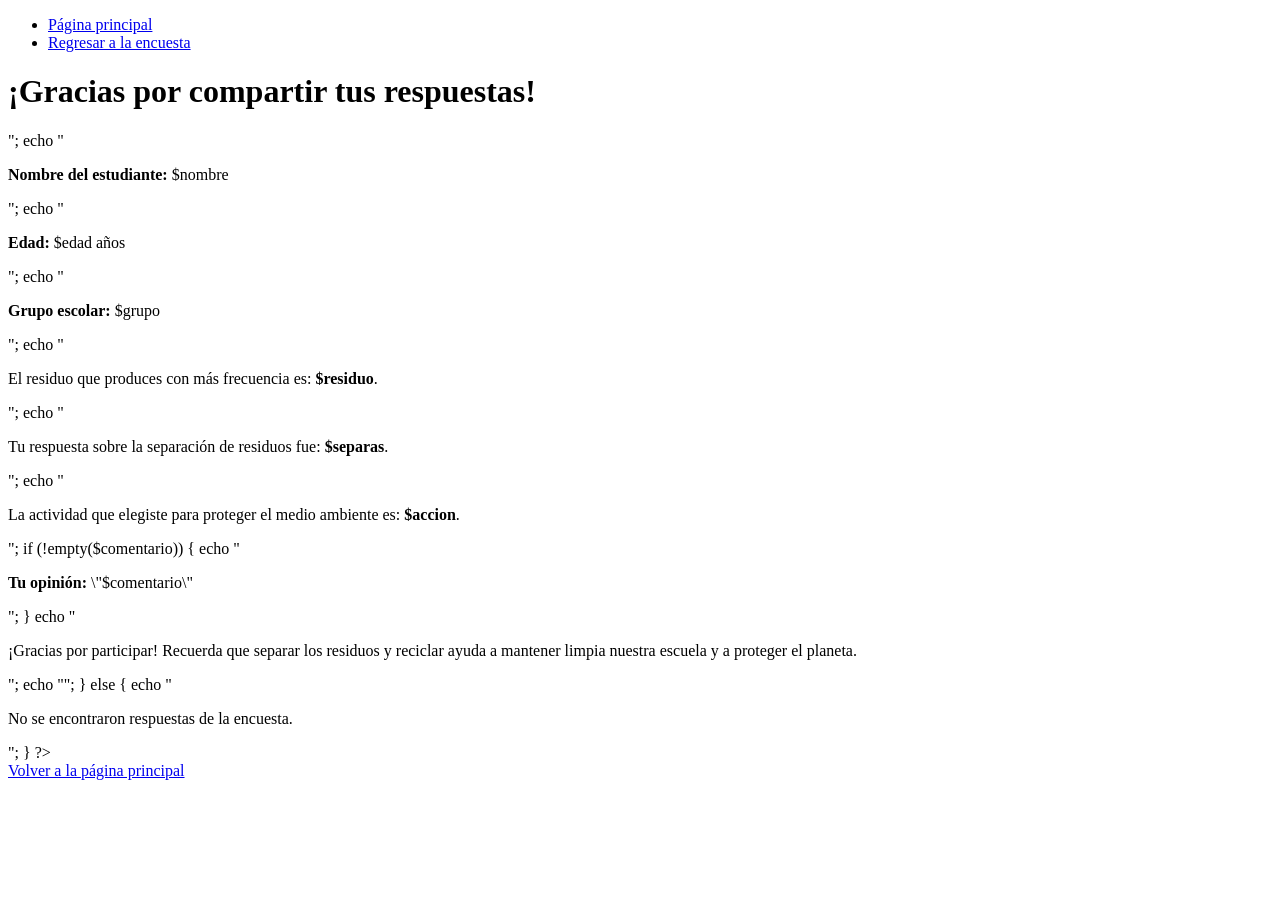
==== resultado.html @ 62051071 "Rename resultado.php to resultado.html" ====
<!DOCTYPE html>
<html lang="es">
<head>
    <meta charset="UTF-8">
    <meta name="viewport" content="width=device-width, initial-scale=1.0">
    <title>Resultados de la Encuesta</title>
    <link rel="stylesheet" href="r.css">
</head>
<body>
    <header>
        <nav>
            <ul>
                <li><a href="index.html">Página principal</a></li>
                <li><a href="formulario.html">Regresar a la encuesta</a></li>
            </ul>
        </nav>
    </header>

    <main class="resultado-container">
        <h1>¡Gracias por compartir tus respuestas!</h1>

        <?php
        if ($_SERVER["REQUEST_METHOD"] == "POST") {

        $nombre = htmlspecialchars($_POST['nombre']);
            $edad = htmlspecialchars($_POST['edad']);
            $grupo = htmlspecialchars($_POST['grupo']);
            $residuo = htmlspecialchars($_POST['residuo_frecuente']);
            $separas = htmlspecialchars($_POST['separas']);
            $accion = htmlspecialchars($_POST['accion']);
            $comentario = htmlspecialchars($_POST['comentario']);

            echo "<div class='card-resultado'>";
            echo "<p><strong>Nombre del estudiante:</strong> $nombre</p>";
            echo "<p><strong>Edad:</strong> $edad años</p>";
            echo "<p><strong>Grupo escolar:</strong> $grupo </p>";
            echo "<p>El residuo que produces con más frecuencia es: <strong>$residuo</strong>.</p>";
            echo "<p>Tu respuesta sobre la separación de residuos fue: <strong>$separas</strong>.</p>";
            echo "<p>La actividad que elegiste para proteger el medio ambiente es: <strong>$accion</strong>.</p>";
            if (!empty($comentario)) {
                echo "<p><strong>Tu opinión:</strong> \"$comentario\"</p>";
            }
            echo "<br><p class='destacado'>¡Gracias por participar! Recuerda que separar los residuos y reciclar ayuda a mantener limpia nuestra escuela y a proteger el planeta.</p>";
            echo "</div>";
        } else {
            echo "<p>No se encontraron respuestas de la encuesta.</p>";
        }
        ?>

        <br>
        <a href="index.html" class="btn-volver">Volver a la página principal</a>
    </main>
</body>
</html>
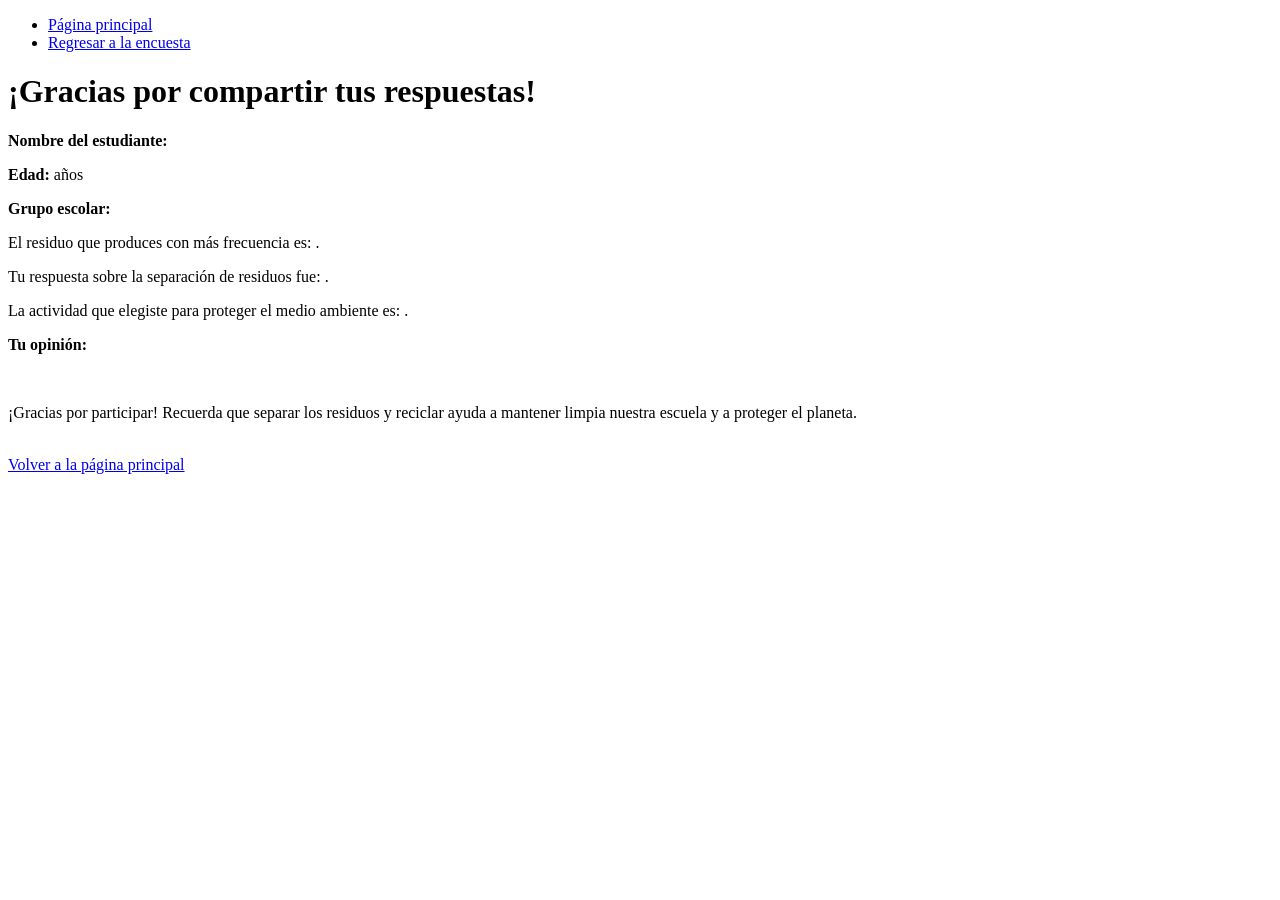
==== commit 091d0076: "Update resultado.html Updated the HTML structure to use spans for dynamic content display and added " ====
--- a/resultado.html
+++ b/resultado.html
@@ -1,11 +1,12 @@
+
 <!DOCTYPE html>
 <html lang="es">
 <head>
     <meta charset="UTF-8">
-    <meta name="viewport" content="width=device-width, initial-scale=1.0">
     <title>Resultados de la Encuesta</title>
     <link rel="stylesheet" href="r.css">
 </head>
+
 <body>
     <header>
         <nav>
@@ -19,36 +20,65 @@
     <main class="resultado-container">
         <h1>¡Gracias por compartir tus respuestas!</h1>
 
-        <?php
-        if ($_SERVER["REQUEST_METHOD"] == "POST") {
+        <div class="card-resultado">
 
-        $nombre = htmlspecialchars($_POST['nombre']);
-            $edad = htmlspecialchars($_POST['edad']);
-            $grupo = htmlspecialchars($_POST['grupo']);
-            $residuo = htmlspecialchars($_POST['residuo_frecuente']);
-            $separas = htmlspecialchars($_POST['separas']);
-            $accion = htmlspecialchars($_POST['accion']);
-            $comentario = htmlspecialchars($_POST['comentario']);
+            <p><strong>Nombre del estudiante:</strong>
+                <span id="nombre"></span>
+            </p>
 
-            echo "<div class='card-resultado'>";
-            echo "<p><strong>Nombre del estudiante:</strong> $nombre</p>";
-            echo "<p><strong>Edad:</strong> $edad años</p>";
-            echo "<p><strong>Grupo escolar:</strong> $grupo </p>";
-            echo "<p>El residuo que produces con más frecuencia es: <strong>$residuo</strong>.</p>";
-            echo "<p>Tu respuesta sobre la separación de residuos fue: <strong>$separas</strong>.</p>";
-            echo "<p>La actividad que elegiste para proteger el medio ambiente es: <strong>$accion</strong>.</p>";
-            if (!empty($comentario)) {
-                echo "<p><strong>Tu opinión:</strong> \"$comentario\"</p>";
-            }
-            echo "<br><p class='destacado'>¡Gracias por participar! Recuerda que separar los residuos y reciclar ayuda a mantener limpia nuestra escuela y a proteger el planeta.</p>";
-            echo "</div>";
-        } else {
-            echo "<p>No se encontraron respuestas de la encuesta.</p>";
-        }
-        ?>
+            <p><strong>Edad:</strong>
+                <span id="edad"></span> años
+            </p>
+
+            <p><strong>Grupo escolar:</strong>
+                <span id="grupo"></span>
+            </p>
+
+            <p>El residuo que produces con más frecuencia es:
+                <strong id="residuo"></strong>.
+            </p>
+
+            <p>Tu respuesta sobre la separación de residuos fue:
+                <strong id="separas"></strong>.
+            </p>
+
+            <p>La actividad que elegiste para proteger el medio ambiente es:
+                <strong id="accion"></strong>.
+            </p>
+
+            <p><strong>Tu opinión:</strong>
+                <span id="comentario"></span>
+            </p>
+
+            <br>
+
+            <p class="destacado">
+                ¡Gracias por participar! Recuerda que separar los residuos
+                y reciclar ayuda a mantener limpia nuestra escuela
+                y a proteger el planeta.
+            </p>
+
+        </div>
 
         <br>
-        <a href="index.html" class="btn-volver">Volver a la página principal</a>
+
+        <a href="index.html" class="btn-volver">
+            Volver a la página principal
+        </a>
+
     </main>
+
+    <script>
+        const parametros = new URLSearchParams(window.location.search);
+
+        document.getElementById("nombre").textContent = parametros.get("nombre");
+        document.getElementById("edad").textContent = parametros.get("edad");
+        document.getElementById("grupo").textContent = parametros.get("grupo");
+        document.getElementById("residuo").textContent = parametros.get("residuo_frecuente");
+        document.getElementById("separas").textContent = parametros.get("separas");
+        document.getElementById("accion").textContent = parametros.get("accion");
+        document.getElementById("comentario").textContent = parametros.get("comentario");
+    </script>
+
 </body>
 </html>
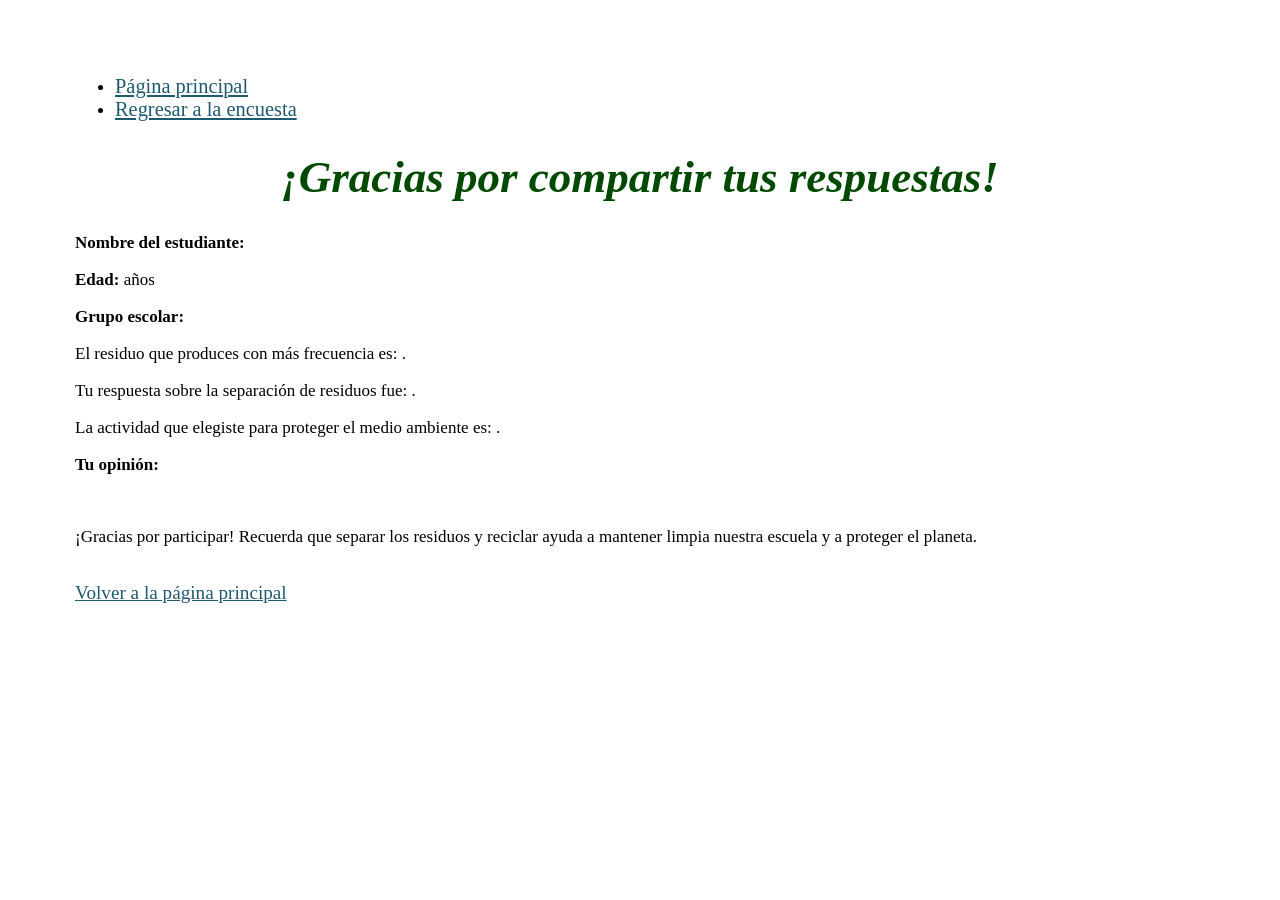
==== commit c247f37d: "Update resultado.html Updated HTML structure and stylesheet reference." ====
--- a/resultado.html
+++ b/resultado.html
@@ -4,7 +4,7 @@
 <head>
     <meta charset="UTF-8">
     <title>Resultados de la Encuesta</title>
-    <link rel="stylesheet" href="r.css">
+    <link rel="stylesheet" href="p.css">
 </head>
 
 <body>
--- a/p.css
+++ b/p.css
@@ -0,0 +1,64 @@
+h1{
+    font-family: Georgia, 'Times New Roman', Times, serif;
+    font-size: 45px;
+    font-weight:200%;
+    font-style: oblique;
+    text-align: center;
+    text-transform: none;
+    color: #004900;
+}
+h2{
+    text-transform: uppercase;
+    text-align: center;
+}
+h3{
+    text-transform: capitalize;
+    text-align: right;
+}
+body{
+    margin:75px;
+    /*background-color: #f1c0ff;*/
+}
+
+a{
+    color:#1f5970;
+    font-size: larger;
+}
+p, li{
+ font-family:Cambria, Cochin, Georgia, Times, 'Times New Roman', serif;
+ font-size: 17px;
+}
+
+  .caza-reciclaje {
+    text-align: center;
+    background: #eef6ff;
+    padding: 20px;
+    border-radius: 12px;
+    max-width: 350px;
+    margin: 20px auto;
+    font-family: sans-serif;
+  }
+  #zona-juego {
+    height: 110px;
+    display: flex;
+    align-items: center;
+    justify-content: center;
+    background: #fff;
+    border: 2px dashed #90caf9;
+    border-radius: 10px;
+    margin: 15px 0;
+  }
+  #objetivo {
+    font-size: 50px;
+    cursor: pointer;
+    user-select: none;
+    transition: transform 0.1s;
+  }
+  #objetivo:active { transform: scale(0.85); }
+
+textarea{
+min-height:50px;
+max-height:80px;/*altura*/
+min-width:200px;
+max-width:300px;/*anchura*/
+}  
